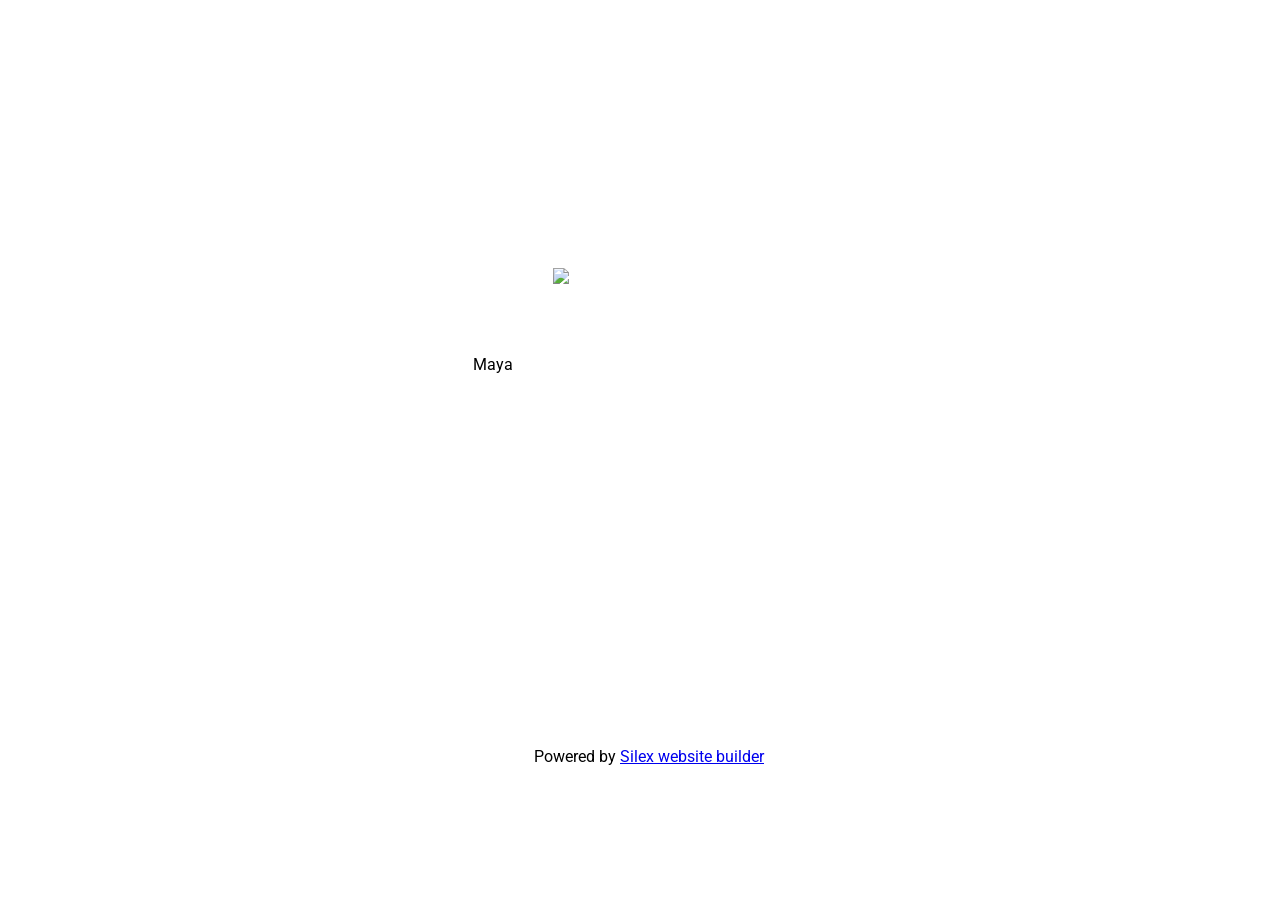
==== editable.html @ 996a17c9 "Batch update" ====
<!DOCTYPE html><html class="" lang=""><head><script type="text/javascript" class="silex-json-styles" data-silex-static="">
    window.silex = window.silex || {}
    window.silex.data = {"site":{"width":1200},"pages":[{"id":"page-page-1","displayName":"Page 1","link":{"linkType":"LinkTypePage","href":"#!page-page-1"},"canDelete":true,"canProperties":true,"canMove":true,"canRename":true,"opened":false}]}</script>
    <meta charset="UTF-8">
    <!-- generator meta tag -->
    <!-- leave this for stats and Silex version check -->
    <meta name="generator" content="Silex v2.2.14">
    <!-- End of generator meta tag -->
    <script type="text/javascript" src="https://editor.silex.me/static/2.12/jquery.js" data-silex-static=""></script>
    <script type="text/javascript" src="https://editor.silex.me/static/2.12/jquery-ui.js" data-silex-static="" data-silex-remove-publish=""></script>
    <script type="text/javascript" src="https://editor.silex.me/static/2.12/pageable.js" data-silex-static="" data-silex-remove-publish=""></script>
    <script type="text/javascript" src="https://editor.silex.me/static/2.12/front-end.js" data-silex-static=""></script>
    <link rel="stylesheet" href="https://editor.silex.me/static/2.12/normalize.css" data-silex-static="">
    <link rel="stylesheet" href="https://editor.silex.me/static/2.12/front-end.css" data-silex-static="">

    <style class="silex-style"></style>
    <script type="text/javascript" class="silex-script"></script>
    <style class="silex-inline-styles">.body-initial {background-color: rgba(255,255,255,1); position: static;}.silex-id-1478366444112-1 {background-color: transparent; position: static; margin-top: -1px;}.silex-id-1478366444112-0 {background-color: transparent; min-height: 100px; position: relative; margin-left: auto; margin-right: auto;}.silex-id-1474394621033-3 {position: static; margin-top: -1px;}.silex-id-1474394621032-2 {background-color: transparent; min-height: 600px; position: relative; margin-left: auto; margin-right: auto;}.silex-id-1478366450713-3 {background-color: transparent; position: static; margin-top: -1px;}.silex-id-1478366450713-2 {background-color: transparent; min-height: 100px; position: relative; margin-left: auto; margin-right: auto;}.silex-id-1442914737143-3 {width: 241px; top: 26px; left: 494px; min-height: 51px; position: absolute;}.silex-id-1736766619835-0 {width: 100px; min-height: 100px; position: absolute; top: 233px; left: 433px;}.silex-id-1736766748002-1 {width: 255px; height: 383px; position: absolute; top: 162.00000256299973px; left: 513.0000025629997px;}@media only screen and (max-width: 480px) {}</style>
    <title></title>
    

    
<style class="silex-prodotype-style" data-style-id="all-style">.text-element > .silex-element-content {font-family: 'Roboto', sans-serif;}</style><link href="https://fonts.googleapis.com/css?family=Roboto" rel="stylesheet" class="silex-custom-font"><meta name="viewport" content="width=device-width, initial-scale=1"><style class="silex-style-settings">.website-width {width: 1200px;}@media (min-width: 481px) {.silex-editor {min-width: 1400px;}}</style></head>

<body data-silex-id="body-initial" class="body-initial all-style enable-mobile prevent-resizable prevent-selectable editable-style silex-runtime" data-silex-type="container-element" style="">
    









    <section data-silex-type="container-element" class="container-element editable-style silex-id-1478366444112-1 section-element prevent-resizable page-page-1 paged-element" data-silex-id="silex-id-1478366444112-1">
        <div data-silex-type="container-element" class="editable-style silex-element-content silex-id-1478366444112-0 container-element website-width" data-silex-id="silex-id-1478366444112-0"></div>
    </section>
    <section data-silex-type="container-element" class="container-element editable-style silex-id-1474394621033-3 section-element prevent-resizable page-page-1 paged-element" data-silex-id="silex-id-1474394621033-3">
        <div data-silex-type="container-element" class="editable-style silex-element-content silex-id-1474394621032-2 container-element website-width selected" data-silex-id="silex-id-1474394621032-2"><div data-silex-type="text-element" class="editable-style text-element silex-id-1736766619835-0" data-silex-id="silex-id-1736766619835-0"><div class="silex-element-content normal"><p>Maya</p></div></div><div data-silex-type="image-element" class="editable-style image-element silex-id-1736766748002-1" data-silex-id="silex-id-1736766748002-1" style=""><img src="https://images.unsplash.com/photo-1725012856191-e47343b4ee7d?ixid=M3wzNDc5fDB8MXxyYW5kb218fHx8fHx8fHwxNzM2NzY2NzMwfA&amp;ixlib=rb-4.0.3&amp;fm=jpg&amp;q=80&amp;w=255&amp;fit=max"></div></div>
    </section>
    <section data-silex-type="container-element" class="container-element editable-style silex-id-1478366450713-3 section-element prevent-resizable page-page-1 paged-element" data-silex-id="silex-id-1478366450713-3">
        <div data-silex-type="container-element" class="editable-style silex-element-content silex-id-1478366450713-2 container-element website-width" data-silex-id="silex-id-1478366450713-2">

            <div data-silex-id="silex-id-1442914737143-3" class="editable-style silex-id-1442914737143-3 text-element" data-silex-type="text-element">
                <div class="silex-element-content normal"><p>Powered by <a href="https://www.silex.me/" target="_blank" title="Silex website builder,  free and open source" linktype="LinkTypeExternal">Silex website builder</a></p></div>
            </div>
        </div>
    </section>
















</body></html>
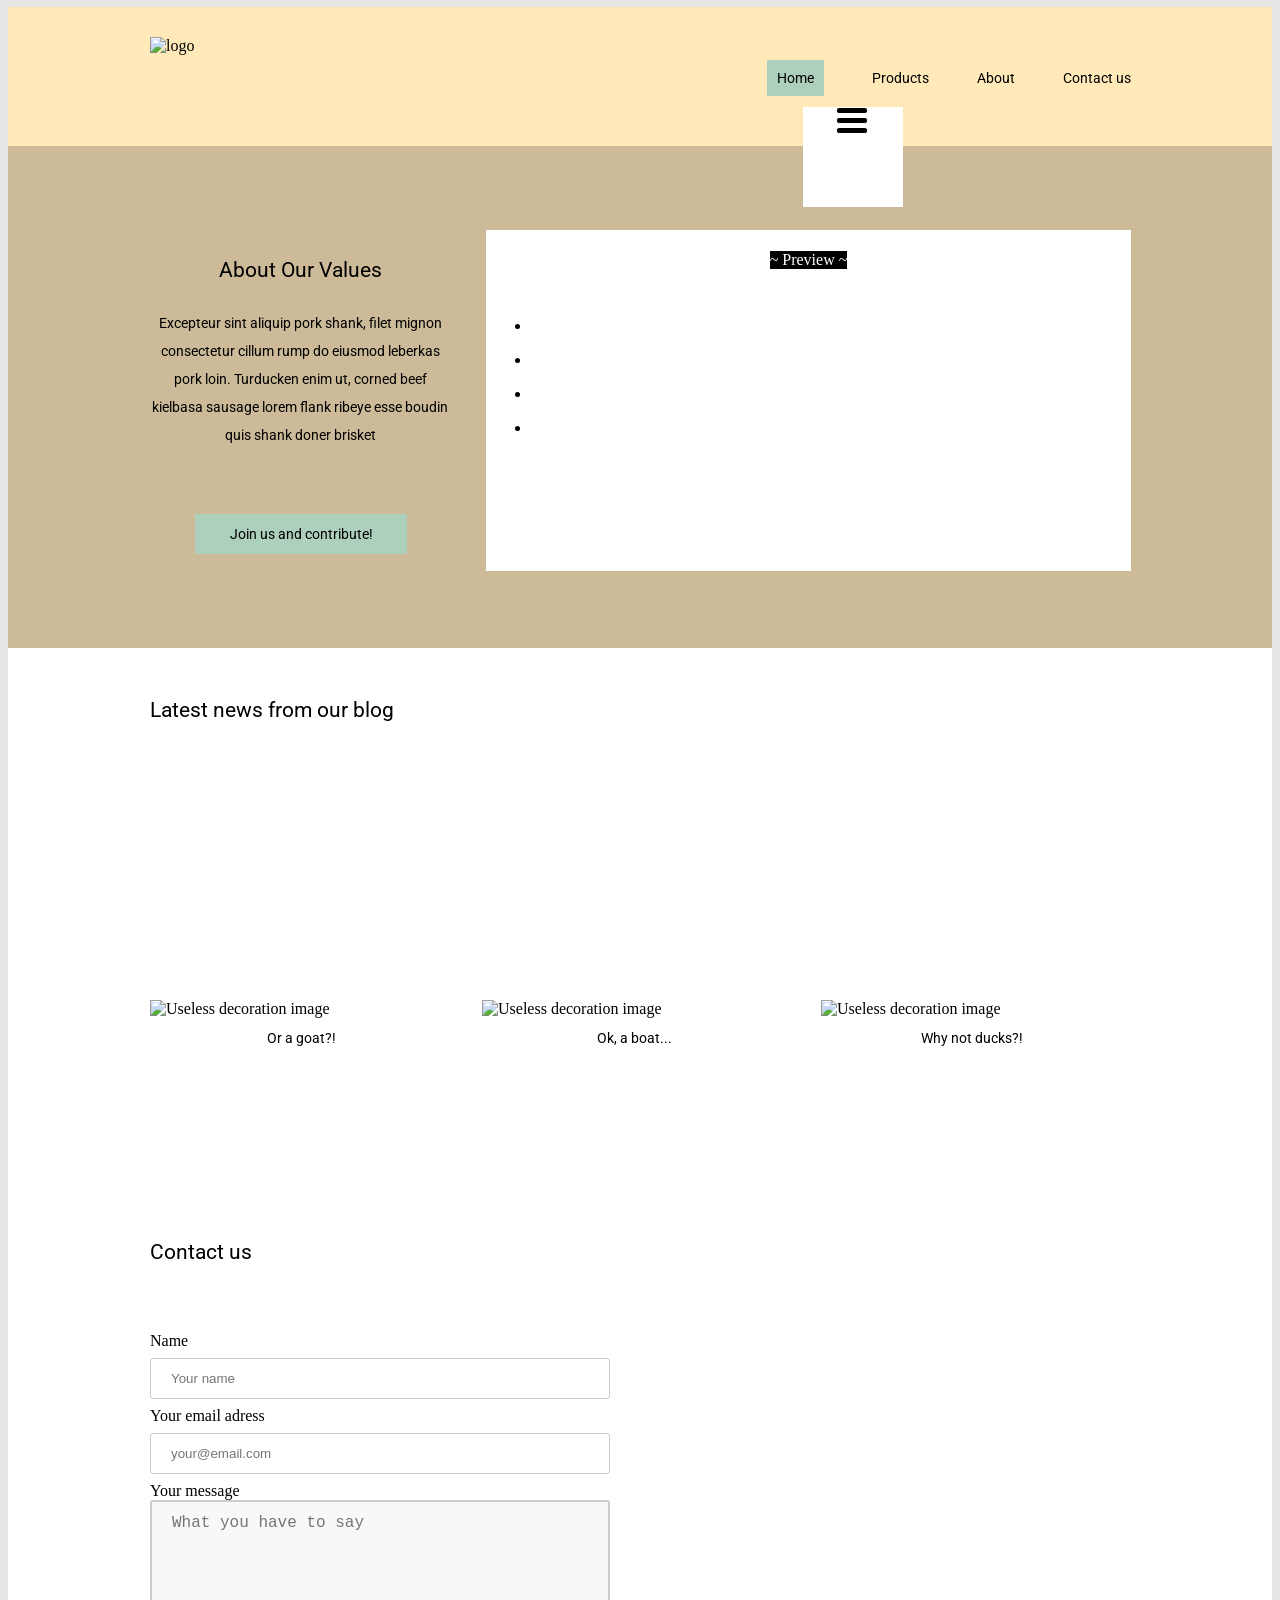
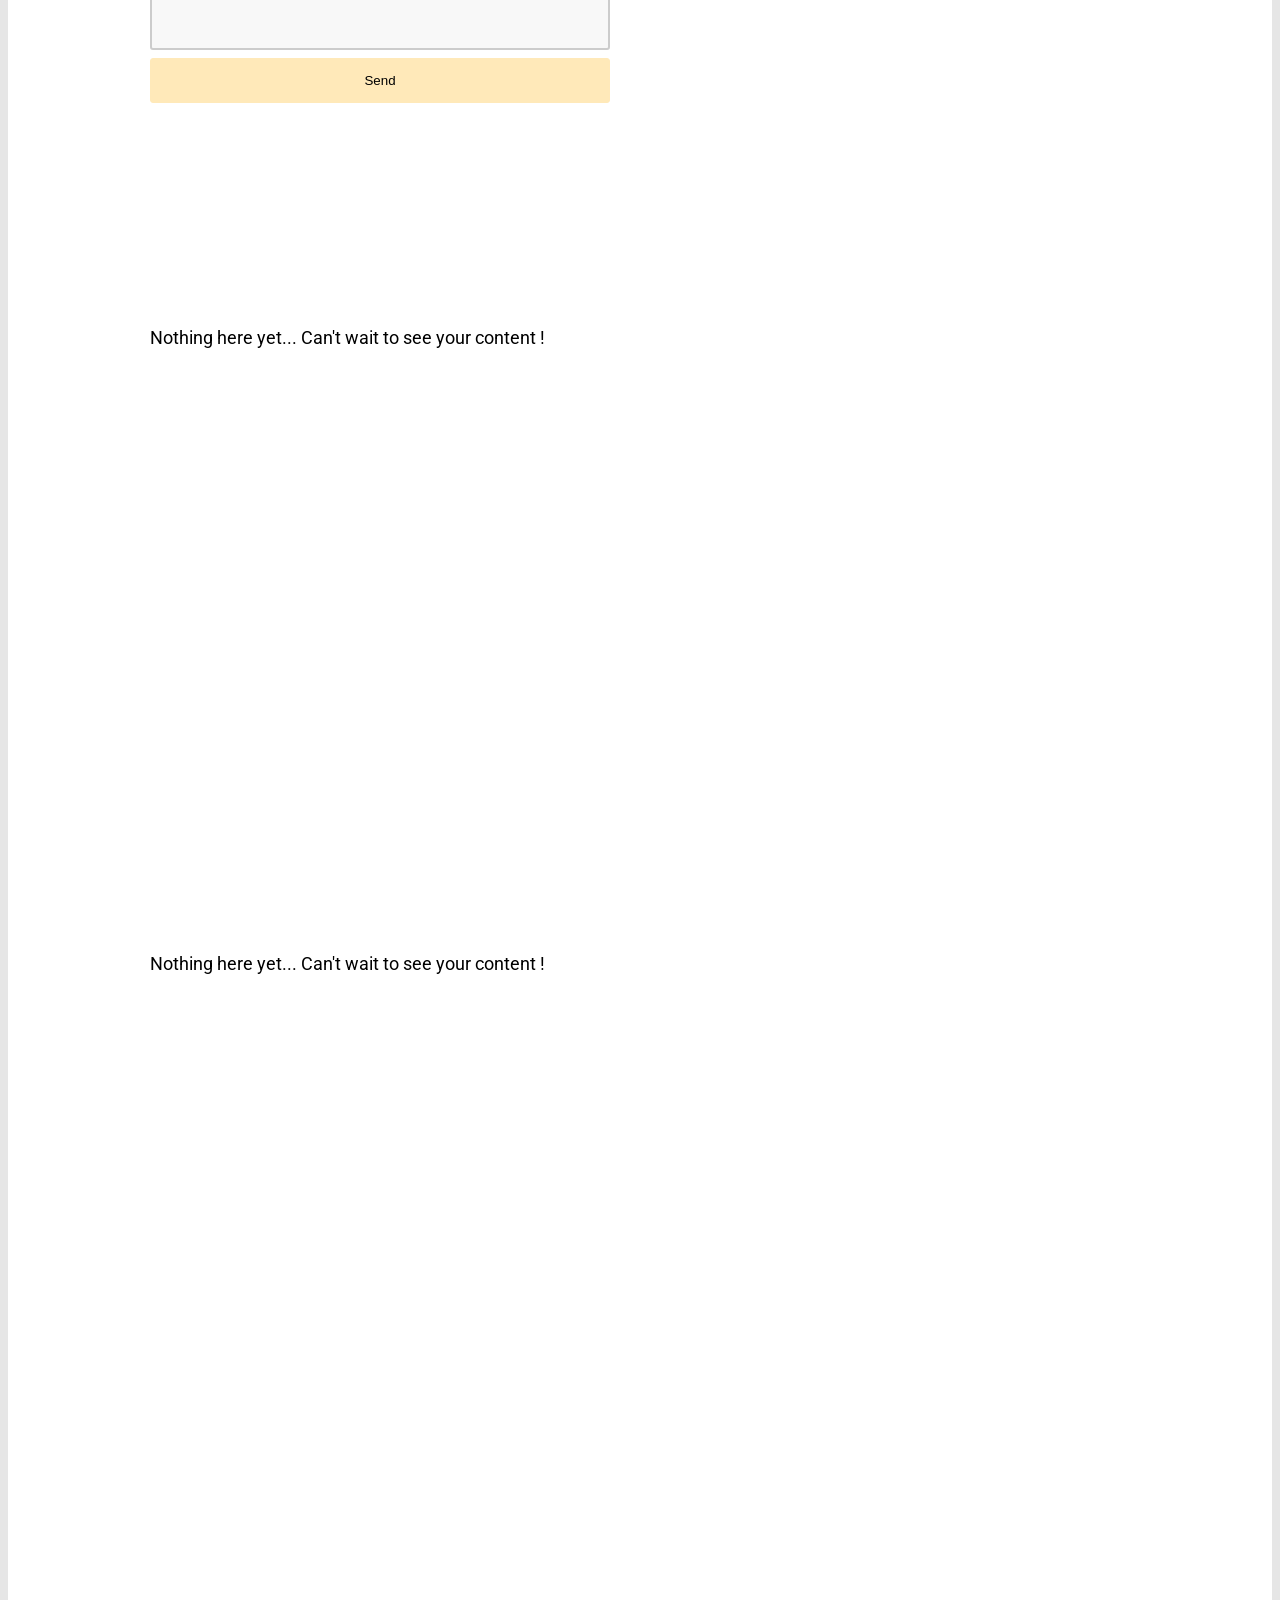
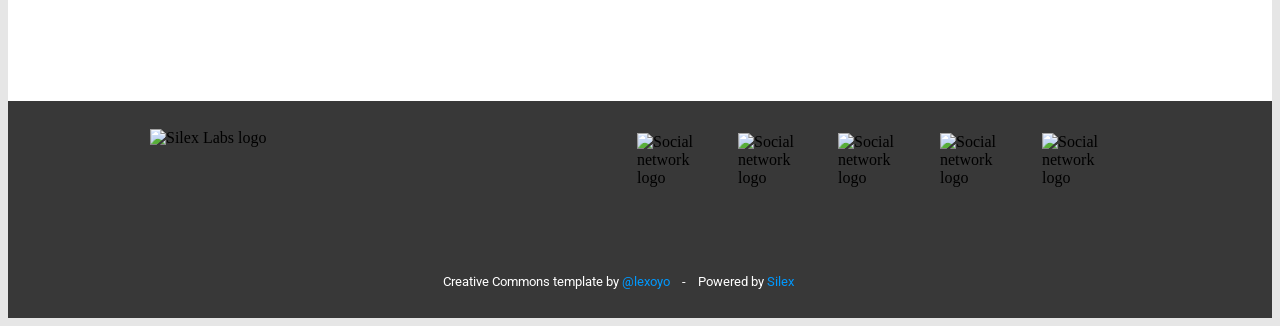
==== commit 2917d3fc: "Batch update" ====
--- a/editable.html
+++ b/editable.html
@@ -1,60 +1,505 @@
-<!DOCTYPE html><html class="" lang=""><head><script type="text/javascript" class="silex-json-styles" data-silex-static="">
+<!DOCTYPE html><html lang=""><head><script type="text/javascript" class="silex-json-styles" data-silex-static="">
     window.silex = window.silex || {}
-    window.silex.data = {"site":{"width":1200},"pages":[{"id":"page-page-1","displayName":"Page 1","link":{"linkType":"LinkTypePage","href":"#!page-page-1"},"canDelete":true,"canProperties":true,"canMove":true,"canRename":true,"opened":false}]}</script>
+    window.silex.data = {"site":{"width":980},"pages":[{"id":"page-home","displayName":"Home","link":{"linkType":"LinkTypePage","href":"#!page-home"},"canDelete":true,"canProperties":true,"canMove":true,"canRename":true,"opened":false},{"id":"page-products","displayName":"Products","link":{"linkType":"LinkTypePage","href":"#!page-products"},"canDelete":true,"canProperties":true,"canMove":true,"canRename":true,"opened":false},{"id":"page-about","displayName":"About","link":{"linkType":"LinkTypePage","href":"#!page-about"},"canDelete":true,"canProperties":true,"canMove":true,"canRename":true,"opened":false},{"id":"page-contact","displayName":"Contact","link":{"linkType":"LinkTypePage","href":"#!page-contact"},"canDelete":true,"canProperties":true,"canMove":true,"canRename":true,"opened":false}]}</script>
+    <title>Eco template</title>
     <meta charset="UTF-8">
-    <!-- generator meta tag -->
-    <!-- leave this for stats and Silex version check -->
     <meta name="generator" content="Silex v2.2.14">
-    <!-- End of generator meta tag -->
+    <!-- leave this for stats -->
     <script type="text/javascript" src="https://editor.silex.me/static/2.12/jquery.js" data-silex-static=""></script>
     <script type="text/javascript" src="https://editor.silex.me/static/2.12/jquery-ui.js" data-silex-static="" data-silex-remove-publish=""></script>
     <script type="text/javascript" src="https://editor.silex.me/static/2.12/pageable.js" data-silex-static="" data-silex-remove-publish=""></script>
     <script type="text/javascript" src="https://editor.silex.me/static/2.12/front-end.js" data-silex-static=""></script>
-    <link rel="stylesheet" href="https://editor.silex.me/static/2.12/normalize.css" data-silex-static="">
-    <link rel="stylesheet" href="https://editor.silex.me/static/2.12/front-end.css" data-silex-static="">
+    <!-- Normalize -->
+    <link href="https://editor.silex.me/static/2.12/normalize.css" rel="stylesheet" data-silex-static="">
+    <!-- Silex style -->
+    <link href="https://editor.silex.me/static/2.12/front-end.css" rel="stylesheet" data-silex-static="">
 
     <style class="silex-style"></style>
     <script type="text/javascript" class="silex-script"></script>
-    <style class="silex-inline-styles">.body-initial {background-color: rgba(255,255,255,1); position: static;}.silex-id-1478366444112-1 {background-color: transparent; position: static; margin-top: -1px;}.silex-id-1478366444112-0 {background-color: transparent; min-height: 100px; position: relative; margin-left: auto; margin-right: auto;}.silex-id-1474394621033-3 {position: static; margin-top: -1px;}.silex-id-1474394621032-2 {background-color: transparent; min-height: 600px; position: relative; margin-left: auto; margin-right: auto;}.silex-id-1478366450713-3 {background-color: transparent; position: static; margin-top: -1px;}.silex-id-1478366450713-2 {background-color: transparent; min-height: 100px; position: relative; margin-left: auto; margin-right: auto;}.silex-id-1442914737143-3 {width: 241px; top: 26px; left: 494px; min-height: 51px; position: absolute;}.silex-id-1736766619835-0 {width: 100px; min-height: 100px; position: absolute; top: 233px; left: 433px;}.silex-id-1736766748002-1 {width: 255px; height: 383px; position: absolute; top: 162.00000256299973px; left: 513.0000025629997px;}@media only screen and (max-width: 480px) {}</style>
-    <title></title>
-    
-
-    
-<style class="silex-prodotype-style" data-style-id="all-style">.text-element > .silex-element-content {font-family: 'Roboto', sans-serif;}</style><link href="https://fonts.googleapis.com/css?family=Roboto" rel="stylesheet" class="silex-custom-font"><meta name="viewport" content="width=device-width, initial-scale=1"><style class="silex-style-settings">.website-width {width: 1200px;}@media (min-width: 481px) {.silex-editor {min-width: 1400px;}}</style></head>
-
-<body data-silex-id="body-initial" class="body-initial all-style enable-mobile prevent-resizable prevent-selectable editable-style silex-runtime" data-silex-type="container-element" style="">
-    
-
-
-
-
-
-
-
-
-
-    <section data-silex-type="container-element" class="container-element editable-style silex-id-1478366444112-1 section-element prevent-resizable page-page-1 paged-element" data-silex-id="silex-id-1478366444112-1">
-        <div data-silex-type="container-element" class="editable-style silex-element-content silex-id-1478366444112-0 container-element website-width" data-silex-id="silex-id-1478366444112-0"></div>
+
+    <style class="silex-inline-styles">.body-initial {background-color: rgb(230, 230, 230);}.silex-id-1483139730465-7 {background-color: rgba(255,233,185,1); background-image: url(../../../../../libs/templates/silex-templates/eco1/assets/seamless_paper_texture.png); border-width: 0 0 1px 0; border-style: groove; position: static; margin-top: -1px;}.silex-id-1483139730465-6 {background-color: transparent; min-height: 139px; position: relative; margin-left: auto; margin-right: auto;}.silex-id-1552773751232-5 {width: 33px; background-color: transparent; top: 100px; left: 686px; min-height: 27px; position: absolute;}.silex-id-1439156722322-45 {width: 648px; top: 43px; left: 333px; min-height: 56px; position: absolute;}.silex-id-1552773787501-6 {width: 100px; background-color: rgb(255, 255, 255); top: 100px; left: 653px; min-height: 100px; position: absolute;}.silex-id-1483139563582-5 {min-width: 980px; background-color: rgba(205,186,152,1); position: static; margin-top: -1px;}.silex-id-1483139563581-4 {background-color: transparent; min-height: 503px; position: relative; margin-left: auto; margin-right: auto;}.silex-id-1538164447623-6 {height: 331px; width: 635px; background-color: rgba(255,255,255,1); top: 84px; left: 336px; border-width: 5px 5px 5px 5px; border-style: solid; border-color: rgba(255,255,255,1); position: absolute;}.silex-id-1439156722120-43 {width: 300px; top: 86px; left: 0px; border-top-color: rgb(0, 0, 0); border-right-color: rgb(0, 0, 0); border-bottom-color: rgb(0, 0, 0); border-left-color: rgb(0, 0, 0); min-height: 273px; position: absolute;}.silex-id-1439156719794-20 {width: 200px; top: 368px; left: 45px; background-color: rgba(172,208,187,1); border-top-width: 5px; border-right-width: 5px; border-bottom-width: 5px; border-left-width: 5px; border-top-style: solid; border-right-style: solid; border-bottom-style: solid; border-left-style: solid; border-top-color: rgb(0, 153, 255); border-right-color: rgb(0, 153, 255); border-bottom-color: rgb(0, 153, 255); border-left-color: rgb(0, 153, 255); min-height: 28px; position: absolute; border-width: 6px 6px 6px 6px; border-style: solid; border-color: rgba(172,208,187,1);}.silex-id-1483139324559-3 {background-color: rgba(255,255,255,1); min-width: 980px; background-image: url(../../../../../libs/templates/silex-templates/eco1/assets/halftone.png); position: static; margin-top: -1px;}.silex-id-1483139324558-2 {background-color: transparent; min-height: 537px; position: relative; margin-left: auto; margin-right: auto;}.silex-id-1439156722018-42 {width: 333px; top: 140px; left: 0px; background-color: transparent; min-height: 309px; position: absolute;}.silex-id-1439156721917-41 {width: 300px; top: 5px; left: 0px; background-color: rgb(255, 255, 255); background-image: url(../../../../../libs/templates/silex-templates/eco1/assets/boat.jpg); background-size: cover; background-repeat-x: no-repeat; background-repeat-y: no-repeat; background-position-x: 50%; background-position-y: 50%; border-top-width: 4px; border-right-width: 4px; border-bottom-width: 4px; border-left-width: 4px; border-top-style: solid; border-right-style: solid; border-bottom-style: solid; border-left-style: solid; border-top-color: rgb(255, 255, 255); border-right-color: rgb(255, 255, 255); border-bottom-color: rgb(255, 255, 255); border-left-color: rgb(255, 255, 255); min-height: 200px; position: absolute;}.silex-id-1439156721816-40 {width: 298px; top: 212px; left: 0px; height: 26px; position: absolute;}.silex-id-1439156721312-35 {width: 298px; top: 236px; left: 2px; min-height: 32px; position: absolute;}.silex-id-1439156721615-38 {width: 341px; top: 140px; left: 332px; background-color: transparent; min-height: 309px; position: absolute;}.silex-id-1439156721514-37 {width: 300px; top: 5px; left: 0px; background-color: rgb(255, 255, 255); background-image: url(../../../../../libs/templates/silex-templates/eco1/assets/slider3.jpg); background-size: cover; background-repeat-x: no-repeat; background-repeat-y: no-repeat; background-position-x: 50%; background-position-y: 50%; border-top-width: 4px; border-right-width: 4px; border-bottom-width: 4px; border-left-width: 4px; border-top-style: solid; border-right-style: solid; border-bottom-style: solid; border-left-style: solid; border-top-color: rgb(255, 255, 255); border-right-color: rgb(255, 255, 255); border-bottom-color: rgb(255, 255, 255); border-left-color: rgb(255, 255, 255); min-height: 200px; position: absolute;}.silex-id-1439156721413-36 {width: 300px; top: 212px; left: 0px; height: 26px; position: absolute;}.silex-id-1439156720906-31 {width: 298px; top: 236px; left: 3px; min-height: 32px; position: absolute;}.silex-id-1439156721210-34 {width: 341px; top: 140px; left: 671px; background-color: transparent; min-height: 309px; position: absolute;}.silex-id-1439156721110-33 {width: 300px; top: 5px; left: 2px; background-color: rgb(255, 255, 255); background-image: url(../../../../../libs/templates/silex-templates/eco1/assets/slider4.jpg); background-size: cover; background-repeat-x: no-repeat; background-repeat-y: no-repeat; background-position-x: 50%; background-position-y: 50%; border-top-width: 4px; border-right-width: 4px; border-bottom-width: 4px; border-left-width: 4px; border-top-style: solid; border-right-style: solid; border-bottom-style: solid; border-left-style: solid; border-top-color: rgb(255, 255, 255); border-right-color: rgb(255, 255, 255); border-bottom-color: rgb(255, 255, 255); border-left-color: rgb(255, 255, 255); min-height: 200px; position: absolute;}.silex-id-1439156721007-32 {width: 300px; top: 212px; left: 0px; height: 26px; position: absolute;}.silex-id-1439156721715-39 {width: 298px; top: 236px; left: 2px; min-height: 32px; position: absolute;}.silex-id-1483140114350-8 {background-color: rgba(255,255,255,1); min-width: 980px; background-image: url(../../../../../libs/templates/silex-templates/eco1/assets/halftone.png); position: static; margin-top: -1px;}.silex-id-1483140114351-9 {background-color: transparent; min-height: 693px; position: relative; margin-left: auto; margin-right: auto;}.silex-id-1483140123370-22 {width: 763px; top: 30px; left: 0px; min-height: 75px; position: absolute;}.silex-id-1548873003503-4 {height: 387px; width: 460px; background-color: transparent; top: 148px; left: 520px; position: absolute;}.silex-id-1548873044453-5 {width: 460px; height: 400px; background-color: transparent; top: 148px; left: 0px; position: absolute;}.silex-id-1492633712778-6 {background-color: rgba(255,255,255,1); background-image: url(../../../../../libs/templates/silex-templates/eco1/assets/halftone.png); min-width: 980px; position: static; margin-top: -1px;}.silex-id-1492633712777-5 {min-height: 627px; position: relative; margin-left: auto; margin-right: auto;}.silex-id-1492633761489-8 {width: 763px; top: 30px; left: 0px; min-height: 64px; position: absolute;}.silex-id-1492633694354-4 {background-color: rgba(255,255,255,1); background-image: url(../../../../../libs/templates/silex-templates/eco1/assets/halftone.png); position: static; margin-top: -1px;}.silex-id-1492633694353-3 {min-height: 800px; position: relative; margin-left: auto; margin-right: auto;}.silex-id-1492633737513-7 {width: 763px; top: 30px; left: 0px; min-height: 75px; position: absolute;}.silex-id-1483139189898-1 {background-color: rgba(56,56,56,1); min-width: 980px; background-image: url(../../../../../libs/templates/silex-templates/eco1/assets/footer_lodyas.png); position: static; margin-top: -1px;}.silex-id-1483139189897-0 {background-color: transparent; min-height: 217px; position: relative; margin-left: auto; margin-right: auto;}.silex-id-1439156720299-25 {width: 70px; top: 32px; left: 487px; height: 70px; position: absolute;}.silex-id-1439156720197-24 {width: 70px; top: 32px; left: 588px; height: 70px; position: absolute;}.silex-id-1439156720096-23 {width: 70px; top: 32px; left: 688px; height: 70px; position: absolute;}.silex-id-1439156719995-22 {width: 70px; top: 32px; left: 790px; height: 70px; position: absolute;}.silex-id-1439156719895-21 {width: 70px; top: 32px; left: 892px; height: 70px; position: absolute;}.silex-id-1439156720704-29 {width: 265px; top: 28px; left: 0px; height: 79px; position: absolute;}.silex-id-1439156720502-27 {width: 589px; top: 152px; left: 174px; background-color: transparent; min-height: 34px; position: absolute;}.silex-id-1594133214699-0 {width: 211px; height: 79px; position: absolute; top: 30px; left: 0px;}.silex-id-1647528367491-0 {width: 418px; min-height: 56px; position: absolute; top: 24px; left: 0px;}@media only screen and (max-width: 480px) {.silex-id-1552773751232-5 {left: -12px; top: 2010px;}.silex-id-1552773787501-6 {left: 386px; top: 59px; background-color: transparent; width: 20px; min-height: 20px;}.silex-id-1483139563582-5 {top: 200px; left: 0px;}.silex-id-1483139563581-4 {min-height: 657px;}.silex-id-1439156722120-43 {top: 251px; left: 11px; width: 423px; min-height: 199px;}.silex-id-1439156719794-20 {width: 443px; min-height: 30px;}.silex-id-1483139324559-3 {top: 832px; left: 0px;}.silex-id-1483139324558-2 {min-height: 945px;}.silex-id-1439156722018-42 {top: 22px; left: 11px; width: 423px; min-height: 271px;}.silex-id-1439156721917-41 {top: 1px; left: 7px; width: 401px; min-height: 200px;}.silex-id-1439156721816-40 {top: 210px; left: 11px; width: 401px; height: 26px;}.silex-id-1439156721312-35 {top: 238px; left: 11px; width: 401px; min-height: 32px;}.silex-id-1439156721615-38 {top: 337px; left: 11px; width: 423px; min-height: 271px;}.silex-id-1439156721514-37 {top: 1px; left: 7px; width: 401px; min-height: 200px;}.silex-id-1439156721413-36 {top: 210px; left: 11px; width: 401px; height: 26px;}.silex-id-1439156720906-31 {top: 238px; left: 11px; width: 401px; min-height: 32px;}.silex-id-1439156721210-34 {top: 652px; left: 11px; width: 423px; min-height: 271px;}.silex-id-1439156721110-33 {top: 1px; left: 7px; width: 401px; min-height: 200px;}.silex-id-1439156721007-32 {top: 210px; left: 11px; width: 401px; height: 26px;}.silex-id-1439156721715-39 {top: 238px; left: 11px; width: 401px; min-height: 32px;}.silex-id-1483140114350-8 {top: 200px; left: 0px;}.silex-id-1483140114351-9 {min-height: 541px;}.silex-id-1483140123370-22 {top: 0px; left: 0px; width: 423px; min-height: 82px;}.silex-id-1548873003503-4 {height: 480px; top: 0px; left: 0px; width: 480px;}.silex-id-1492633761489-8 {top: 11px; left: 11px; width: 423px; min-height: 520px;}.silex-id-1492633737513-7 {top: 11px; left: 11px; width: 423px; min-height: 520px;}.silex-id-1483139189898-1 {top: 1131px; left: 0px;}.silex-id-1483139189897-0 {min-height: 268px;}.silex-id-1647528367491-0 {top: NaNpx; left: NaNpx;}}</style>
+    
+
+    
+
+    
+
+
+
+
+
+
+
+
+
+
+
+
+
+
+
+    
+    <style class="silex-style-settings">.website-width {width: 980px;}@media (min-width: 481px) {.silex-editor {min-width: 1180px;}}</style>
+
+
+
+
+
+
+
+
+
+
+
+
+
+
+
+
+
+
+
+
+    
+
+    
+    
+<link href="https://fonts.googleapis.com/css?family=Roboto" rel="stylesheet" class="silex-custom-font"><meta name="viewport" content="width=device-width, initial-scale=1"><style class="silex-prodotype-style" data-style-id="all-style">h2 {font-weight: normal;}.text-element > .silex-element-content {font-family: 'Roboto', sans-serif; font-size: 14px; line-height: 2;}a {color: #000000; text-decoration: none;}[data-silex-href] {color: #000000; text-decoration: none;}.text-element > .silex-element-content:hover {}a:hover {}[data-silex-href]:hover {}</style><style class="silex-prodotype-style" data-style-id="nav">.nav.text-element > .silex-element-content {text-align: right;}.nav a {color: #000000; text-decoration: none;}.nav [data-silex-href] {color: #000000; text-decoration: none;}.nav .page-link-active {color: #000000; background-color: #acd0bb; padding-top: 10px; padding-left: 10px; padding-bottom: 10px; padding-right: 10px;}</style><style class="silex-prodotype-style" data-style-id="header">.header.text-element > .silex-element-content {text-align: center;}.header a {text-decoration: none;}.header [data-silex-href] {text-decoration: none;}.header .page-link-active {color: #0099FF;}</style><style class="silex-prodotype-style" data-style-id="footer">.footer a {color: #0099FF;}.footer [data-silex-href] {color: #0099FF;}</style><style class="silex-prodotype-style" data-style-id="button">.button.text-element > .silex-element-content {text-align: center;}.button.text-element > .silex-element-content:hover {background-color: #c9e4d4; -webkit-transition: all .5s ease; -moz-transition: all .5s ease; -o-transition: all .5s ease; transition: all .5s ease;}.button a:hover {}.button [data-silex-href]:hover {}</style><style class="silex-prodotype-style" data-style-id="captions">.captions.text-element > .silex-element-content {text-align: center;}</style><style class="silex-prodotype-style" data-style-id="hamburger-menu">@media only screen and (max-width: 480px) {.hamburger-menu.text-element > .silex-element-content {font-size: 1.5em;}.hamburger-menu ul li {list-style-type: none; line-height: 2; text-indent: 10px;}.hamburger-menu .page-link-active {color: #0099FF;}}</style><script data-dependency="" src="https://editor.silex.me/static/2.12/unslider/onswipe.js" type="module" data-silex-static=""></script><script data-dependency="" src="https://editor.silex.me/static/2.12/unslider/unslider-min.js" data-silex-static=""></script><script data-dependency="" src="https://cdn.jsdelivr.net/gh/openlayers/openlayers.github.io@master/en/v6.3.1/build/ol.js"></script><link data-dependency="" rel="stylesheet" href="https://editor.silex.me/static/2.12/unslider/unslider.css" data-silex-static=""><link data-dependency="" href="https://cdn.jsdelivr.net/gh/openlayers/openlayers.github.io@master/en/v6.3.1/css/ol.css" rel="stylesheet"></head>
+
+<body class="body-initial all-style enable-mobile prevent-resizable prevent-selectable editable-style silex-runtime" data-silex-type="container-element" data-silex-id="body-initial" style="">
+
+
+
+
+
+
+
+
+
+
+
+
+
+
+
+
+
+
+
+
+
+
+    
+
+
+
+
+
+
+
+
+
+
+
+
+
+
+
+
+
+    <header data-silex-type="container-element" class="container-element editable-style silex-id-1483139730465-7 section-element prevent-resizable" data-silex-id="silex-id-1483139730465-7">
+        <div data-silex-type="container-element" class="editable-style silex-element-content website-width silex-id-1483139730465-6 container-element" data-silex-id="silex-id-1483139730465-6">
+            
+            
+        <div data-silex-type="text-element" class="editable-style silex-id-1552773751232-5 text-element silex-component prevent-resizable hide-on-desktop hamburger-menu prevent-auto-z-index" data-silex-id="silex-id-1552773751232-5"><div class="silex-element-content normal"><style>.hamburger-menu_1736775030985_433 {position: absolute; z-index: 20;}.silex-editor .hamburger-menu_1736775030985_433 nav {left: -9999px;}.hamburger-menu_1736775030985_433 nav ul {margin-top: 80px;}.hamburger-menu_1736775030985_433 nav {opacity: 0; position: absolute; background-color: #ededed; transition: left 1s ease, height 0s ease 1s; left: -300px; width: 300px; height: 20px;}.hamburger-menu_1736775030985_433.open nav {opacity: 1; height: 100vh; left: 0; transition: left 1s ease, height 0s ease 0s;}.hamburger-menu_1736775030985_433 .nav-container {z-index: 10; position: absolute;}.hamburger-menu_1736775030985_433.open .nav-container {}.hamburger-menu_1736775030985_433 .hamburger-btn {z-index: 20; cursor: pointer; position: absolute;}.hamburger-menu_1736775030985_433 .hamburger-btn span {display: block; width: 30px; height: 5px; margin-bottom: 3px; position: relative; background-color: #000000; border: 1px solid #ffffff; border-radius: 3px; transition: border-color 0.1s ease-in,
+      opacity 0.1s ease-in,
+      transform 0.1s ease-in,
+      background 0.1s ease-in;}.hamburger-menu_1736775030985_433.open .hamburger-btn span {border-color: rgba(255, 255, 255, 0);}.hamburger-menu_1736775030985_433 .hamburger-btn span:first-child {transform-origin: 4px -2px;}.hamburger-menu_1736775030985_433.open .hamburger-btn span:first-child {transform: rotate(45deg) translate(7px, -4px);}.hamburger-menu_1736775030985_433.open .hamburger-btn span:nth-last-child(2) {opacity: 0;}.hamburger-menu_1736775030985_433 .hamburger-btn span:nth-child(3) {transform-origin: -11px 4px;}.hamburger-menu_1736775030985_433.open .hamburger-btn span:nth-child(3) {transform: rotate(-45deg) translate(0, 12px);}</style>
+<!-- inspired by https://codepen.io/erikterwan/pen/EVzeRP -->
+<div class="hamburger-menu_1736775030985_433 closed">
+    <div class="hamburger-btn ">
+      <span></span>
+      <span></span>
+      <span></span>
+    </div>
+    <div class="nav-container">
+      <div class="prevent-scale">
+        <nav class="">
+            <ul>
+            
+                <li><a href="#!page-home">Home</a></li>
+            
+                <li><a href="#!page-products">Products</a></li>
+            
+                <li><a href="#!page-about">About</a></li>
+            
+                <li><a href="#!page-contact">Contact</a></li>
+            
+            </ul>
+        </nav>
+      </div>
+  </div>
+</div>
+<script>
+(function() {
+  var isOpen = false;
+  function close() {
+    isOpen = false;
+    document.querySelector('.hamburger-menu_1736775030985_433').classList.remove('open');
+    document.querySelector('.hamburger-menu_1736775030985_433').classList.add('closed');
+  }
+  function open() {
+    isOpen = true;
+    document.querySelector('.hamburger-menu_1736775030985_433').classList.add('open');
+    document.querySelector('.hamburger-menu_1736775030985_433').classList.remove('closed');
+  }
+  function toggle() {
+    if(isOpen) close();
+    else open();
+  }
+  function scrollOrResize() {
+    close();
+    move();
+  }
+  var silexElement = document.querySelector('.hamburger-menu_1736775030985_433').closest('.editable-style');
+  function move() {
+    var data = window.silex
+    var rect = silexElement.getBoundingClientRect();
+    var offset = {
+      top: rect.top + data.scrollTop,
+      left: rect.left + data.scrollLeft,
+    };
+    var container = document.querySelector('.hamburger-menu_1736775030985_433 .nav-container');
+    container.style.transform = 'translate(' + (data.scrollLeft - (offset.left/data.scale)) + 'px, ' + (data.scrollTop - (offset.top/data.scale)) + 'px)';
+  }
+  document.querySelector('.hamburger-menu_1736775030985_433 .hamburger-btn').addEventListener('click', function() { toggle(); });
+  document.addEventListener('resize', scrollOrResize);
+  document.addEventListener('scroll', scrollOrResize);
+  scrollOrResize()
+  setTimeout(() => scrollOrResize(), 0)
+})();
+</script>
+</div></div><div data-silex-type="container-element" class="editable-style silex-id-1552773787501-6 container-element hide-on-desktop" data-silex-id="silex-id-1552773787501-6"></div><a data-silex-type="image-element" class="editable-style image-element silex-id-1594133214699-0 page-link-active" data-silex-id="silex-id-1594133214699-0" href="#!page-home"><img src="../../../../../libs/templates/silex-templates/eco1/assets/fake-logo.png" alt="logo"></a><nav class="editable-style text-element silex-id-1439156722322-45 hide-on-mobile nav" data-silex-type="text-element" data-silex-id="silex-id-1439156722322-45">
+                <div class="silex-element-content normal"><p><a href="#!page-home" class="page-link-active">Home</a>&nbsp; &nbsp; &nbsp; &nbsp; &nbsp; &nbsp; &nbsp; &nbsp; <a href="#!page-products" class="">Products</a>&nbsp; &nbsp; &nbsp; &nbsp; &nbsp; &nbsp; &nbsp; &nbsp; <a href="#!page-about" class="">About</a>&nbsp; &nbsp; &nbsp; &nbsp; &nbsp; &nbsp; &nbsp; &nbsp;                         <a href="#!page-contact" class="">Contact us
+                        </a></p></div>
+            </nav></div>
+    </header>
+    <section data-silex-type="container-element" class="container-element editable-style silex-id-1483139563582-5 section-element prevent-resizable page-home paged-element" data-silex-id="silex-id-1483139563582-5">
+        <div data-silex-type="container-element" class="editable-style silex-element-content website-width silex-id-1483139563581-4 container-element" data-silex-id="silex-id-1483139563581-4">
+
+
+
+
+
+            
+            
+            
+        <div data-silex-type="html-element" class="editable-style silex-id-1538164447623-6 html-element silex-component silex-component-slideshow silex-use-height-not-minheight" data-silex-id="silex-id-1538164447623-6" style=""><div class="silex-element-content"><div id="parent_1736775030857_404">
+<!-- preview -->
+<div class="prodotype-preview">
+  
+  <div class="preview-text prodotype-force-size"><p>~ Preview ~</p></div>
+  <figure class="slide-0">
+    <div class="slide-image prodotype-force-size">
+      
+    </div>
+  </figure>
+  
+</div>
+<div id="id_1736775030857_404">
+  <!-- runtime -->
+  <!-- the whole slideshow -->
+  <ul class="prodotype-runtime">
+  
+    <li><figure class="slide-0">
+      
+      <div class="slide-image">
+        
+      </div>
+      
+    </figure></li>
+  
+    <li><figure class="slide-1">
+      
+      <div class="slide-image">
+        
+      </div>
+      
+    </figure></li>
+  
+    <li><figure class="slide-2">
+      
+      <div class="slide-image">
+        
+      </div>
+      
+    </figure></li>
+  
+    <li><figure class="slide-3">
+      
+      <div class="slide-image">
+        
+      </div>
+      
+    </figure></li>
+  
+  </ul>
+</div>
+</div>
+<style>#parent_1736775030857_404 .prodotype-preview {list-style-type: none; margin: 0; padding: 0;}#parent_1736775030857_404 .prodotype-preview .preview-text {display: flex; align-items: center; justify-content: center;}#parent_1736775030857_404 .prodotype-preview .preview-text p {z-index: 1; background-color: black; color: white;}#parent_1736775030857_404 .slide-0 .slide-image {background-image: url(http://localhost:6805/ce/fs/get/Documents/silex/silex-meta/packages/silex-templates/eco1/assets/duck.jpg);}#parent_1736775030857_404 .slide-1 .slide-image {background-image: url(http://localhost:6805/ce/fs/get/Documents/silex/silex-meta/packages/silex-templates/eco1/assets/goat.jpg);}#parent_1736775030857_404 .slide-2 .slide-image {background-image: url(http://localhost:6805/ce/fs/get/Documents/silex/silex-meta/packages/silex-templates/eco1/assets/slider1.jpg);}#parent_1736775030857_404 .slide-3 .slide-image {background-image: url(http://localhost:6805/ce/fs/get/Documents/silex/silex-meta/packages/silex-templates/eco1/assets/slider3.jpg);}#parent_1736775030857_404 .unslider {position: relative;}#parent_1736775030857_404 .slide-image {width: 100%; display: flex; justify-content: center; background-repeat: no-repeat; background-size: cover; background-position: 50%; align-items: flex-end;}#parent_1736775030857_404 figcaption {padding: 50px; color: white; background-color: rgba(0,0,0,0.5); width: 100%; text-align: center;}#parent_1736775030857_404 .unslider-nav {position: absolute; bottom: 10px; left: 0; right: 0; top: auto; margin: 0;}#parent_1736775030857_404 .unslider-nav ol {text-align: center;}#parent_1736775030857_404 .unslider-nav ol li.unslider-active {background: #fff; cursor: default; opacity: 1;}#parent_1736775030857_404 .unslider-nav ol li {display: inline-block; float: none; width: 6px; height: 6px; margin: 0 4px; padding: 3px; background: transparent; border-radius: 10px; overflow: hidden; text-indent: -999em; border: 2px solid #fff; cursor: pointer; opacity: .4;}#parent_1736775030857_404 .unslider-arrow {display: block; width: 32px; height: 32px; top: 50%; right: 16px; left: auto; margin-top: -16px; overflow: hidden; background: rgba(0,0,0,.2) no-repeat 50% 50%; background-image: url([data-uri]); background-size: 7px 11px; border-radius: 32px; text-indent: -999em; opacity: .6; transition: opacity .2s;}#parent_1736775030857_404 .unslider-arrow.prev {left: 16px; right: auto; -ms-transform: rotate(-180deg); transform: rotate(-180deg);}</style>
+<script type="text/javascript">
+  (function() {
+    // do not start in the editor (it would mess with the markup)
+    if(!$('body').hasClass('silex-runtime')) return;
+
+    var $slider = $('#id_1736775030857_404')
+    var slider = $slider.unslider({
+      'autoplay': true,
+      'speed': 750,
+      'delay': 3000,
+      'index': 0,
+      'nav': true,
+      'animation': 'horizontal',
+      'arrows': true
+    });
+    //  Listen to slide changes
+    
+    // apply element height to the images
+    var silexElement = $slider.closest('.editable-style');
+    var elementMinHeight = silexElement.css('height');
+    var elementWidth = silexElement.css('width');
+    $('#id_1736775030857_404 li .slide-image').css({
+      'height': elementMinHeight
+    });
+    
+
+    setTimeout(function(){
+      // use onswipe.js
+      // Fix #1127
+      if(window.onSwipe) {
+        window.onSwipe('left', function(){ $slider.data('unslider').next()})
+        window.onSwipe('right', function(){ $slider.data('unslider').prev()})
+      } else {
+        console.warn('onswipe.js script is not found, swipe gestures might no work')
+      }
+    }, 0)
+  })();
+</script>
+</div></div><div class="editable-style text-element silex-id-1439156722120-43 header" data-silex-type="text-element" data-silex-id="silex-id-1439156722120-43">
+                <div class="silex-element-content normal">
+                    <h2>About Our Values</h2>
+                    <p>Excepteur sint aliquip pork shank, filet mignon consectetur cillum rump do eiusmod leberkas pork loin. Turducken enim ut, corned beef kielbasa sausage lorem flank ribeye esse boudin quis shank doner brisket
+                        
+                    </p>
+                    <p></p>
+                    <p></p>
+                </div>
+            </div><a class="editable-style text-element silex-id-1439156719794-20 button" data-silex-type="text-element" data-silex-id="silex-id-1439156719794-20" href="#!page-contact" style="">
+                <div class="silex-element-content normal">
+                    Join us and contribute!<br>
+                    
+                </div>
+            </a></div>
     </section>
-    <section data-silex-type="container-element" class="container-element editable-style silex-id-1474394621033-3 section-element prevent-resizable page-page-1 paged-element" data-silex-id="silex-id-1474394621033-3">
-        <div data-silex-type="container-element" class="editable-style silex-element-content silex-id-1474394621032-2 container-element website-width selected" data-silex-id="silex-id-1474394621032-2"><div data-silex-type="text-element" class="editable-style text-element silex-id-1736766619835-0" data-silex-id="silex-id-1736766619835-0"><div class="silex-element-content normal"><p>Maya</p></div></div><div data-silex-type="image-element" class="editable-style image-element silex-id-1736766748002-1" data-silex-id="silex-id-1736766748002-1" style=""><img src="https://images.unsplash.com/photo-1725012856191-e47343b4ee7d?ixid=M3wzNDc5fDB8MXxyYW5kb218fHx8fHx8fHwxNzM2NzY2NzMwfA&amp;ixlib=rb-4.0.3&amp;fm=jpg&amp;q=80&amp;w=255&amp;fit=max"></div></div>
+    <section data-silex-type="container-element" class="container-element editable-style silex-id-1483139324559-3 section-element prevent-resizable page-home paged-element" data-silex-id="silex-id-1483139324559-3">
+        <div data-silex-type="container-element" class="editable-style silex-element-content website-width silex-id-1483139324558-2 container-element" data-silex-id="silex-id-1483139324558-2">
+
+
+
+            
+            
+            
+        <div data-silex-type="text-element" class="editable-style text-element silex-id-1647528367491-0" data-silex-id="silex-id-1647528367491-0" style=""><div class="silex-element-content normal"><h2>Latest news from our blog<br></h2></div></div><a class="editable-style container-element silex-id-1439156722018-42" data-silex-type="container-element" data-silex-id="silex-id-1439156722018-42" href="#!page-products">
+                <div class="editable-style container-element silex-id-1439156721917-41" data-silex-type="container-element" data-silex-id="silex-id-1439156721917-41"></div>
+                <div class="editable-style image-element silex-id-1439156721816-40 hide-on-mobile" data-silex-type="image-element" data-silex-id="silex-id-1439156721816-40"><img class="" src="../../../../../libs/templates/silex-templates/eco1/assets/under-image.png" alt="Useless decoration image">
+                </div>
+
+                <div class="editable-style text-element silex-id-1439156721312-35 captions" data-silex-type="text-element" data-silex-id="silex-id-1439156721312-35">
+                    <div class="silex-element-content normal">
+                        Or a goat?!
+                            <br>
+                        
+                    </div>
+                </div>
+            </a><a class="editable-style container-element silex-id-1439156721615-38" data-silex-type="container-element" data-silex-id="silex-id-1439156721615-38" href="#!page-about">
+                <div class="editable-style container-element silex-id-1439156721514-37" data-silex-type="container-element" data-silex-id="silex-id-1439156721514-37"></div>
+                <div class="editable-style image-element silex-id-1439156721413-36 hide-on-mobile" data-silex-type="image-element" data-silex-id="silex-id-1439156721413-36"><img class="" src="../../../../../libs/templates/silex-templates/eco1/assets/under-image.png" alt="Useless decoration image">
+                </div>
+
+                <div class="editable-style text-element silex-id-1439156720906-31 captions" data-silex-type="text-element" data-silex-id="silex-id-1439156720906-31">
+                    <div class="silex-element-content normal">
+                        Ok, a boat...
+                            <br>
+                        
+                    </div>
+                </div>
+            </a><a class="editable-style container-element silex-id-1439156721210-34" data-silex-type="container-element" data-silex-id="silex-id-1439156721210-34" href="#!page-contact">
+                <div class="editable-style container-element silex-id-1439156721110-33" data-silex-type="container-element" data-silex-id="silex-id-1439156721110-33"></div>
+                <div class="editable-style image-element silex-id-1439156721007-32 hide-on-mobile" data-silex-type="image-element" data-silex-id="silex-id-1439156721007-32"><img class="" src="../../../../../libs/templates/silex-templates/eco1/assets/under-image.png" alt="Useless decoration image">
+                </div>
+
+                <div class="editable-style text-element silex-id-1439156721715-39 captions" data-silex-type="text-element" data-silex-id="silex-id-1439156721715-39">
+                    <div class="silex-element-content normal">
+                        Why not ducks?!
+                            <br>
+                        
+                    </div>
+                </div>
+
+
+            </a></div>
     </section>
-    <section data-silex-type="container-element" class="container-element editable-style silex-id-1478366450713-3 section-element prevent-resizable page-page-1 paged-element" data-silex-id="silex-id-1478366450713-3">
-        <div data-silex-type="container-element" class="editable-style silex-element-content silex-id-1478366450713-2 container-element website-width" data-silex-id="silex-id-1478366450713-2">
-
-            <div data-silex-id="silex-id-1442914737143-3" class="editable-style silex-id-1442914737143-3 text-element" data-silex-type="text-element">
-                <div class="silex-element-content normal"><p>Powered by <a href="https://www.silex.me/" target="_blank" title="Silex website builder,  free and open source" linktype="LinkTypeExternal">Silex website builder</a></p></div>
+
+
+
+    <section data-silex-type="container-element" class="container-element editable-style section-element silex-id-1483140114350-8 prevent-resizable page-contact paged-element" data-silex-id="silex-id-1483140114350-8">
+
+        <div data-silex-type="container-element" class="editable-style silex-element-content website-width container-element silex-id-1483140114351-9" data-silex-id="silex-id-1483140114351-9">
+
+
+
+            
+            
+            
+        <div data-silex-type="text-element" class="editable-style silex-id-1483140123370-22 text-element" data-silex-id="silex-id-1483140123370-22" style="">
+                <div class="silex-element-content normal"><h2>Contact us<br></h2></div>
+            </div><div data-silex-type="html-element" class="editable-style silex-id-1548873044453-5 html-element silex-component silex-component-form silex-use-height-not-minheight silex-element-content-full-height" data-silex-id="silex-id-1548873044453-5"><div class="silex-element-content"><form id="id_1736775030991_990" action="https://formspree.io/your@email.com" method="POST">
+  
+  <div>
+    <label for="field1">Name</label>
+    <input type="text" required="" id="field1" name="field1" placeholder="Your name">
+  </div>
+  
+  
+  <div>
+    <label for="field2">Your email adress</label>
+    <input type="text" required="" id="field2" name="field2" placeholder="your@email.com">
+  </div>
+  
+  
+  <div class="fill-vertical">
+    <label for="field3">Your message</label>
+    <textarea required="" id="field3" name="field3" placeholder="What you have to say"></textarea>
+  </div>
+  
+  <input type="submit" value="Send">
+</form>
+<style>#id_1736775030991_990 input[type=text], select {width: 100%; padding: 12px 20px; margin: 8px 0; display: inline-block; border: 1px solid #ccc; border-radius: 3px; box-sizing: border-box;}#id_1736775030991_990 input[type=submit] {width: 100%; background-color: #FFE9B9; color: #000000; padding: 14px 20px; margin: 8px 0; border: 1px solid #FFE9B9; border-radius: 3px; cursor: pointer;}#id_1736775030991_990 label {color: #000000;}#id_1736775030991_990 .fill-vertical {flex: 1 1 auto; display: flex; flex-direction: column;}#id_1736775030991_990 .fill-vertical textarea {flex: 1 1 auto; width: 100%; height: 150px; padding: 12px 20px; box-sizing: border-box; border: 2px solid #ccc; border-radius: 3px; background-color: #f8f8f8; font-size: 16px; resize: none;}#id_1736775030991_990 {border-radius: 3px; display: flex; flex-direction: column; justify-content: space-between; height: 100%;}</style>
+
+</div></div><div data-silex-type="html-element" class="editable-style silex-id-1548873003503-4 html-element silex-component silex-component-map silex-use-height-not-minheight silex-element-content-full-height" data-silex-id="silex-id-1548873003503-4" style=""><div class="silex-element-content"><div id="mapdiv_1736775030989_576" class="map"></div>
+<style>#mapdiv_1736775030989_576 {width: 100%; height: 100%;}</style>
+<script>
+
+
+function init_1736775030989_576() {
+    if(typeof(ol) === 'undefined') {
+        // console.warn('Map not ready, restart later')
+        // wait for dependencies to be loaded
+        setTimeout(init_1736775030989_576, 1000);
+        return;
+    }
+
+    // empty the div before adding the map again
+    $('#mapdiv_1736775030989_576').empty();
+
+    // apply position and zoom
+    // from map URL http://www.openstreetmap.org/#map=18/48.88680/2.34235&layers=C
+    // var params = 'http://www.openstreetmap.org/#map=18/48.87378/2.29489&layers=C'.match(/.*map=([0-9]*)\/(.*)\/(.*)&layers=(.)/);
+    var params = 'http://www.openstreetmap.org/#map=18/48.87378/2.29489&layers=C'.match(/.*map=([0-9]*)\/(.*)\/(.*)/);
+    if(params) {
+        var zoom = parseFloat(params[1]);
+        var lat = parseFloat(params[2]);
+        var lon = parseFloat(params[3]);
+        // var layer = params[4] || 'S';
+        var center = ol.proj.fromLonLat([lon, lat]);
+        var map = new ol.Map({
+          layers: [
+            new ol.layer.Tile({
+              source: new ol.source.OSM()
+            })
+          ],
+          target: 'mapdiv_1736775030989_576',
+          view: new ol.View({
+            center: center,
+            zoom: zoom
+          })
+        });
+        
+    }
+}
+init_1736775030989_576();
+// $(document).on('silex.resize', function() {
+//     $('#mapdiv_1736775030989_576').empty();
+//     init_1736775030989_576();
+// });
+
+</script>
+</div></div></div>
+    </section>
+
+
+
+
+
+
+
+
+
+
+
+
+
+
+
+
+
+
+
+
+    <section data-silex-type="container-element" class="container-element editable-style silex-id-1492633712778-6 section-element prevent-resizable page-products paged-element" data-silex-id="silex-id-1492633712778-6">
+        <div data-silex-type="container-element" class="editable-style silex-id-1492633712777-5 container-element silex-element-content website-width" data-silex-id="silex-id-1492633712777-5">
+            <div data-silex-type="text-element" class="editable-style text-element silex-id-1492633761489-8" data-silex-id="silex-id-1492633761489-8">
+                <div class="silex-element-content normal">
+                    <p class="normal">
+                        <font size="4">Nothing here yet... Can't wait to see your content !</font>
+                    </p>
+                </div>
             </div>
         </div>
     </section>
-
-
-
-
-
-
-
-
+    <section data-silex-type="container-element" class="container-element editable-style silex-id-1492633694354-4 section-element prevent-resizable page-about paged-element" data-silex-id="silex-id-1492633694354-4">
+        <div data-silex-type="container-element" class="editable-style silex-id-1492633694353-3 container-element silex-element-content website-width" data-silex-id="silex-id-1492633694353-3">
+            <div data-silex-type="text-element" class="editable-style text-element silex-id-1492633737513-7" data-silex-id="silex-id-1492633737513-7">
+                <div class="silex-element-content normal">
+                    <p class="normal">
+                        <font size="4">Nothing here yet... Can't wait to see your content !</font>
+                    </p>
+                </div>
+            </div>
+        </div>
+    </section>
+    <footer data-silex-type="container-element" class="container-element editable-style silex-id-1483139189898-1 section-element prevent-resizable" data-silex-id="silex-id-1483139189898-1">
+        <div data-silex-type="container-element" class="editable-style silex-element-content website-width silex-id-1483139189897-0 container-element" data-silex-id="silex-id-1483139189897-0">
+            <a class="editable-style image-element silex-id-1439156720299-25" data-silex-type="image-element" data-silex-id="silex-id-1439156720299-25" href="https://twitter.com/silexlabs"><img class="" src="../../../../../libs/templates/silex-templates/eco1/assets/bouton-twitter-bleu.png" alt="Social network logo">
+            </a>
+            <a class="editable-style image-element silex-id-1439156720197-24" data-silex-type="image-element" data-silex-id="silex-id-1439156720197-24" href="//www.facebook.com/silexlabs"><img class="" src="../../../../../libs/templates/silex-templates/eco1/assets/bouton-facebook-bleu.png" alt="Social network logo">
+            </a>
+            <a class="editable-style image-element silex-id-1439156720096-23" data-silex-type="image-element" data-silex-id="silex-id-1439156720096-23" href="https://plus.google.com/communities/107373636457908189681"><img class="" src="../../../../../libs/templates/silex-templates/eco1/assets/bouton-googleplus-bleu.png" alt="Social network logo">
+            </a>
+            <a class="editable-style image-element silex-id-1439156719995-22" data-silex-type="image-element" data-silex-id="silex-id-1439156719995-22" href="//www.youtube.com/user/Silexlabs"><img class="" src="../../../../../libs/templates/silex-templates/eco1/assets/bouton-youtube-bleu.png" alt="Social network logo">
+            </a>
+            <a class="editable-style image-element silex-id-1439156719895-21" data-silex-type="image-element" data-silex-id="silex-id-1439156719895-21" href="//eepurl.com/F48q5"><img class="" src="../../../../../libs/templates/silex-templates/eco1/assets/bouton-newsletter.png" alt="Social network logo">
+            </a>
+            <a class="editable-style image-element silex-id-1439156720704-29" data-silex-type="image-element" data-silex-id="silex-id-1439156720704-29" href="//www.silexlabs.org/"><img class="" src="../../../../../libs/templates/silex-templates/eco1/assets/logo-silexlabs.png" alt="Silex Labs logo">
+            </a>
+            <div data-silex-type="text-element" class="editable-style text-element abel silex-id-1439156720502-27 footer" data-silex-id="silex-id-1439156720502-27">
+                <div class="silex-element-content">
+                    <p style="text-align: center;" class="normal"><span style="color: rgb(255, 255, 255); font-size: small;">Creative Commons template by <a href="http://lexoyo.me">@lexoyo</a></span><span style="color: rgb(255, 255, 255); font-size: small;">&nbsp; &nbsp; - &nbsp; &nbsp;Powered by <a href="http://www.silex.me">Silex</a></span>
+                    </p>
+                </div>
+            </div>
+        </div>
+    </footer>
 
 
 
